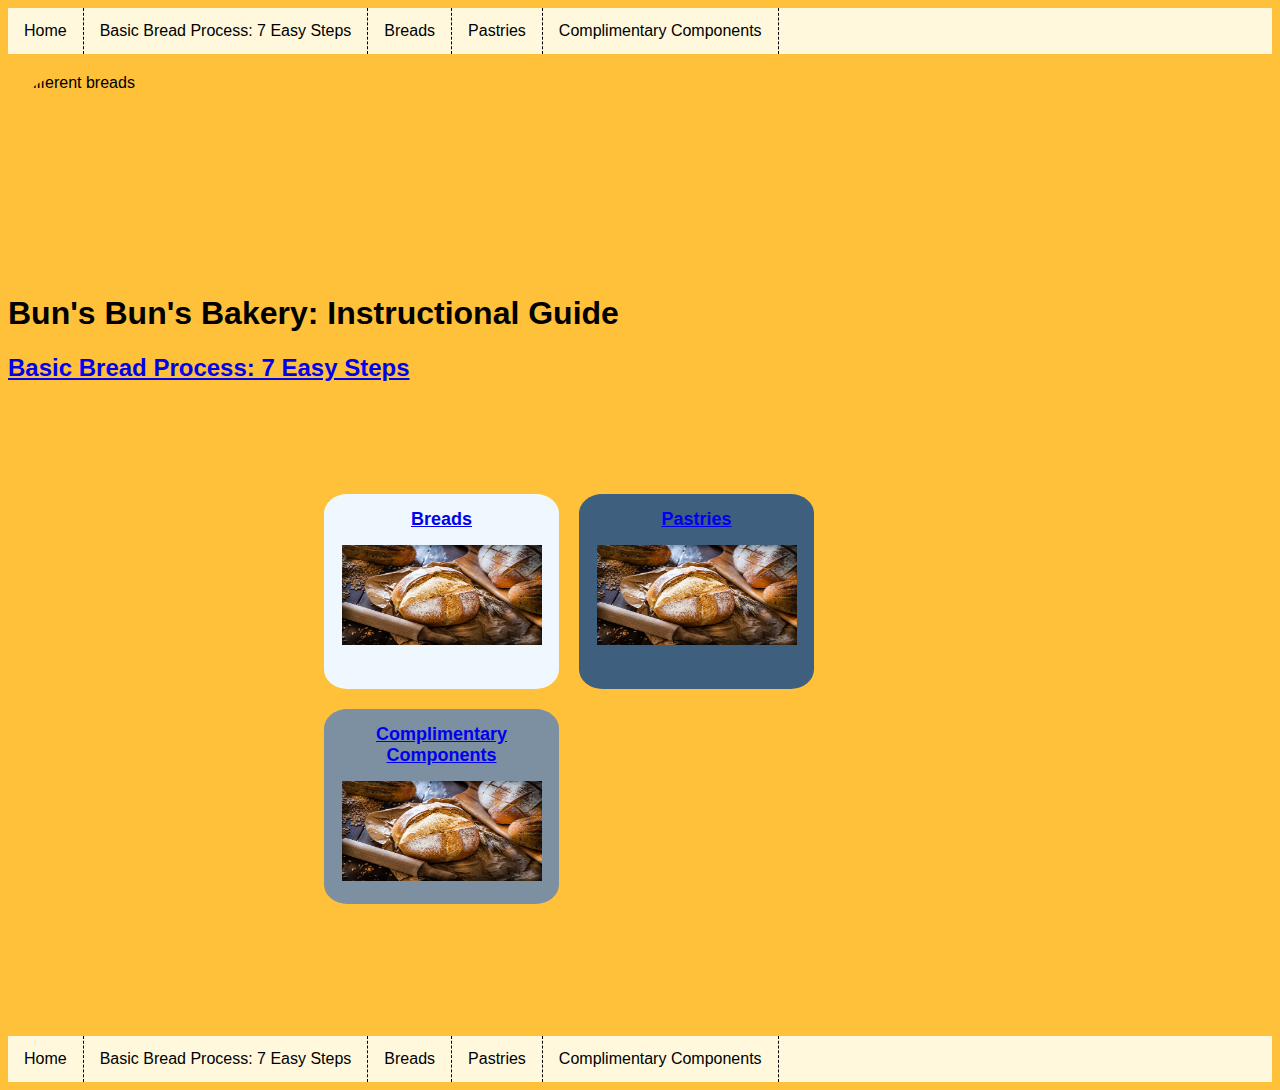
==== Pages/index.html @ 88fddbdb "connected links between pages; more flexbox; fixed home link" ====
<!DOCTYPE html>
<html lang="en">
<head>
    <meta charset="UTF-8">
    <meta http-equiv="X-UA-Compatible" content="IE=edge">
    <meta name="viewport" content="width=device-width, initial-scale=1.0">
    <title>Bun's Bun's Bakery/Instructional Guide</title>
    <link rel="stylesheet" type="text/css" href="/styles.css">
    
</head>


<body>
    
  
    <header>
        <nav>
            <ul class="nav"> 
                <li><a href="/Pages/index.html">Home</a></li>
                <li><a href="/Pages/basicbreadprocess.html"> Basic Bread Process: 7 Easy Steps</a></li>
                <li><a href="/Pages/breads.html">Breads</a></li>
                <li><a href="/Pages/pastries.html">Pastries</a></li>
                <li><a href="/Pages/complimentarycomponents.html">Complimentary Components</a></li>
	        </ul>
        </nav>
    </header>  
    <!--the main is the PRIMARY CONTENT of the page; what we care the most about-->
    
    
    
    <main>
        <aside>
            <div class="testlogo"> <!--aside is basically for the logo--> 
              <img src="https://media.istockphoto.com/photos/loaf-of-bread-still-life-picture-id947886300?b=1&k=20&m=947886300&s=170667a&w=0&h=q4yEmXe4X2Sr319cFD15Sng0MO1g8IXU3L7_BrFn7hc=" 
              alt="different breads" class= banner width="250" height="200">
            </div>
        </aside>

<!--Place 'SECTION' tag here: 3 boxes 'breads', 'pastries', 'additional components'? you can place a banner and an H1 if you want-->

        <h1>Bun's Bun's Bakery: Instructional Guide
          </h1>

        <h2>
          <a href="/Pages/basicbreadprocess.html">Basic Bread Process: 7 Easy Steps</a>
        </h2> 




      <div class="flex-container"> <!--from mainboxes to 'container'-->

       <div>
        <div class="breadcolumnleft">
          <h2><a href="/Pages/breads.html">Breads</a></h2>
             <p><img src="/Images/Landing img page/mainbread.png" alt="different breads" width="200" height="100"/></p>
       </div>

       <div>
        <div class="pastriescolumnmiddle">
          <h2><a href="/Pages/pastries.html">Pastries</a></h2>
          <p><img src="/Images/Landing img page/mainbread.png" alt="different breads" width="200" height="100"/></p>
       </div>

       <div>
        <div class="componentscolumnright">
          <h2><a href="/Pages/complimentarycomponents.html">Complimentary Components</a></h2>
          <p><img src="/Images/Landing img page/mainbread.png" alt="different breads" width="200" height="100"/></p>
        </div>
      </div>  


    </main>
        
  

    <footer>
        <nav>
            <ul> 
              <li><a href="/index.html">Home</a></li>
              <li><a href="/Pages/basicbreadprocess.html"> Basic Bread Process: 7 Easy Steps</a></li>
              <li><a href="/Pages/breads.html">Breads</a></li>
              <li><a href="/Pages/pastries.html">Pastries</a></li>
              <li><a href="/Pages/complimentarycomponents.html">Complimentary Components</a></li>
	        </ul>
        </nav>
    </footer>
</body>
</html>
---- styles.css ----
body {
    background-color: #ffc03a
   
}

main aside img {
    border-radius: 4em;
    ;
}


.banner {
    margin-top: 20px;
    display: block;
    margin-left: auto;
    margin-right: auto;
    width: 100%;
  
    
}

li {
    display: inline-block;
    float: left;
    border-right: 1px dashed;
}

ul {
    list-style: none;
    background-color:cornsilk;
    margin: 0;
    padding: 0;
    overflow: hidden;
    
}


li a {
    display: block;
    color: black;
    text-align: center;
    padding: 14px 16px;
    text-decoration: none;
    font-family:'Franklin Gothic Medium', 'Arial Narrow', Arial, sans-serif;
}


li a:hover {
    background-color:rgb(149, 216, 216)
}

main, h1 {
    font-family: 'Franklin Gothic Medium', 'Arial Narrow', Arial, sans-serif;
    
}


.flex-container {
    align-content:center;
    display:block; 
    justify-content: space-around;
    margin-left: auto;
    margin-right:auto;
    margin-top: 5rem;
    margin-bottom: 5rem;
    width: 50%;
    border: 2rem;
    padding: 2rem;
 
    
}


.breadcolumnleft {
    background-color: aliceblue;
    width: 235px;
    height: 195px;
    border-radius: 10%;
    display: inline-block;
    float: left;
    text-align: center;
    margin-bottom: 20px;
    font-family: 'Franklin Gothic Medium', 'Arial Narrow', Arial, sans-serif;
    font-size: 12px;
   
}

.pastriescolumnmiddle {
    background-color: rgb(62, 96, 126);
    width: 235px;
    height: 195px;
    border-radius: 10%;
    display: inline-block;
    float: left;
    margin-left: 20px;
    margin-right: 20px;
    text-align:center;
    margin-bottom: 20px;
    font-family: 'Franklin Gothic Medium', 'Arial Narrow', Arial, sans-serif;
    font-size: 12px;
}

.componentscolumnright {
    background-color: rgb(125, 144, 161);
    width: 235px;
    height: 195px;
    border-radius: 10%;
    display: inline-block;
    text-align: center;
    margin-bottom: 20px;
    font-family: 'Franklin Gothic Medium', 'Arial Narrow', Arial, sans-serif;
    font-size: 12px;
}

/*beginning breads page;copied flex container from landing page*/

 .flex-containerb {
    align-content:center;
    display:flex; 
    justify-content: space-around;
    margin-left: 300px;
    margin-right:300px;
    margin-top: 5rem;
    margin-bottom: 5rem;
    width: 50%;
    border: 2rem;
    padding: 2rem;
   
 }
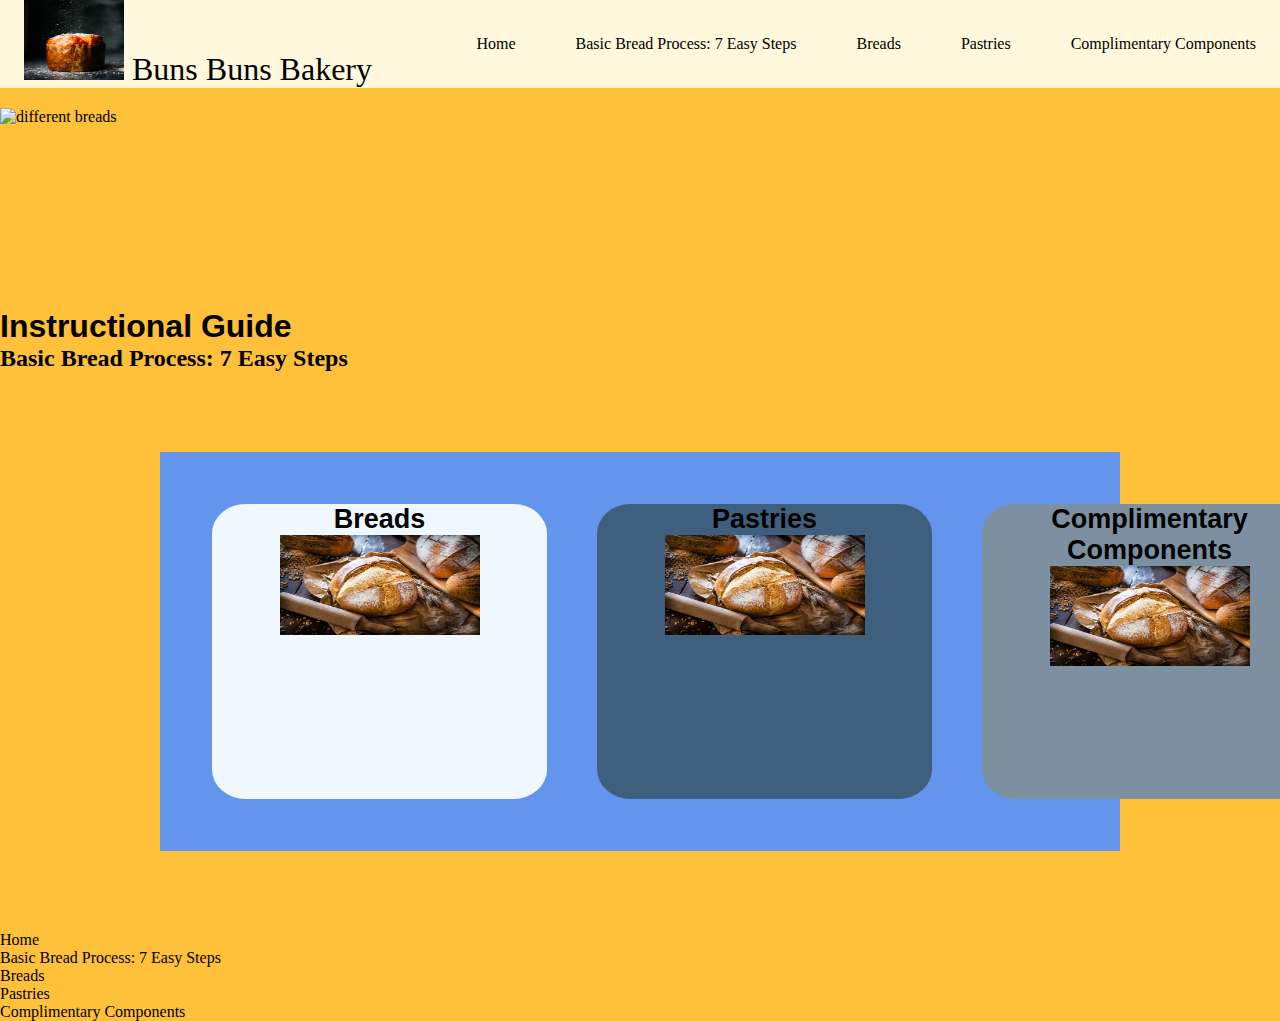
==== commit 7472a446: "js;buttons;everything" ====
--- a/Pages/index.html
+++ b/Pages/index.html
@@ -12,21 +12,58 @@
 
 <body>
     
+
+ <header>
+   <nav class="navbar">
+
+    <!--logo picture will show in order that you place the code in the anchor tag <a>; note* below I placed the img within 
+      the <a> tag;so if you place the 'img src' after 'Buns Buns Bakery' it will show on thew right-->
+    
+     <a href="/Pages/index.html" class="nav-branding"> 
+        <img src="/bunlogo.png" alt="logo">   <!--placed img here so it would be on the left-->    
+      
+        Buns Buns Bakery <!----if you move img to be after this but before the <a> tsg then it will move to the <right-->
+              </a>
+        
+            
+            <ul class="nav-menu">
+
+              <li class="nav-item">
+                <a href="/Pages/index.html" class="nav-link">Home</a>
+              </li>  
+
+              <li class="nav-item">
+                <a href="/Pages/basicbreadprocess.html" class="nav-link"> Basic Bread Process: 7 Easy Steps</a>
+              </li>  
+
+              <li class="nav-item">
+                <a href="/Pages/breads.html" class="nav-link">Breads</a>
+              </li>
+
+              <li class="nav-item">
+                <a href="/Pages/pastries.html" class="nav-link">Pastries</a>
+              </li>  
+
+              <li class="nav-item">
+                <a href="/Pages/complimentarycomponents.html"class="nav-link" >Complimentary Components</a>
+              </li>
+
+            </ul>   
+
+            <div class="hamburger">
+              <span class="bar"></span>
+              <span class="bar"></span>
+              <span class="bar"></span>
+            </div>
+
+   </nav>
+  </header>
+
+    <!--NOTHING WILL WORK IF YOU DON'T INSERT YOUR script.js!!-->
+    <script src="script.js"></script>
+
   
-    <header>
-        <nav>
-            <ul class="nav"> 
-                <li><a href="/Pages/index.html">Home</a></li>
-                <li><a href="/Pages/basicbreadprocess.html"> Basic Bread Process: 7 Easy Steps</a></li>
-                <li><a href="/Pages/breads.html">Breads</a></li>
-                <li><a href="/Pages/pastries.html">Pastries</a></li>
-                <li><a href="/Pages/complimentarycomponents.html">Complimentary Components</a></li>
-	        </ul>
-        </nav>
-    </header>  
-    <!--the main is the PRIMARY CONTENT of the page; what we care the most about-->
-    
-    
+
     
     <main>
         <aside>
@@ -38,7 +75,7 @@
 
 <!--Place 'SECTION' tag here: 3 boxes 'breads', 'pastries', 'additional components'? you can place a banner and an H1 if you want-->
 
-        <h1>Bun's Bun's Bakery: Instructional Guide
+        <h1>Instructional Guide
           </h1>
 
         <h2>
@@ -54,19 +91,23 @@
         <div class="breadcolumnleft">
           <h2><a href="/Pages/breads.html">Breads</a></h2>
              <p><img src="/Images/Landing img page/mainbread.png" alt="different breads" width="200" height="100"/></p>
+        </div>  
        </div>
 
        <div>
         <div class="pastriescolumnmiddle">
           <h2><a href="/Pages/pastries.html">Pastries</a></h2>
           <p><img src="/Images/Landing img page/mainbread.png" alt="different breads" width="200" height="100"/></p>
+        </div>  
        </div>
 
        <div>
         <div class="componentscolumnright">
           <h2><a href="/Pages/complimentarycomponents.html">Complimentary Components</a></h2>
           <p><img src="/Images/Landing img page/mainbread.png" alt="different breads" width="200" height="100"/></p>
-        </div>
+        </div>  
+       </div>
+      
       </div>  
 
 
--- a/styles.css
+++ b/styles.css
@@ -1,12 +1,26 @@
+*{
+    padding: 0;
+    margin: 0;
+    box-sizing: border-box;
+}
+
 body {
     background-color: #ffc03a
    
 }
 
-main aside img {
-    border-radius: 4em;
-    ;
-}
+
+.header{
+    background-color: cornsilk;
+
+}
+
+
+.navbar {
+    background-color: cornsilk ;
+
+}
+
 
 
 .banner {
@@ -16,56 +30,146 @@
     margin-right: auto;
     width: 100%;
   
-    
-}
+}
+
+
+
 
 li {
-    display: inline-block;
-    float: left;
-    border-right: 1px dashed;
-}
-
-ul {
+    
     list-style: none;
-    background-color:cornsilk;
-    margin: 0;
-    padding: 0;
-    overflow: hidden;
-    
-}
-
-
-li a {
+}
+
+
+
+a {
+    color: black;
+    text-decoration: none;
+
+}
+
+.navbar{
+    min-height: 70px;
+    display: flex;
+    justify-content: space-between;
+    align-items: center;
+    padding: 0 24px;
+}
+
+.nav-menu{
+    display: flex;
+    justify-content: space-between;
+    align-items: center;
+    gap: 60px;
+}
+
+.nav-branding{
+    font-size: 2rem;
+
+}
+
+/* change below 'nav a img' to a clipart because your picuture is doo-doo*/
+
+nav a img{
+    width: 100px;
+    height: 80px;
+}
+
+
+.nav-link{
+    transition: 0.7s ease;
+}
+
+.nav-item:hover {
+    background-color:rgb(149, 216, 216)
+}
+
+.hamburger{
+    display: none;
+    cursor: pointer;
+}
+
+.bar{
     display: block;
-    color: black;
-    text-align: center;
-    padding: 14px 16px;
-    text-decoration: none;
-    font-family:'Franklin Gothic Medium', 'Arial Narrow', Arial, sans-serif;
-}
-
-
-li a:hover {
-    background-color:rgb(149, 216, 216)
-}
-
-main, h1 {
-    font-family: 'Franklin Gothic Medium', 'Arial Narrow', Arial, sans-serif;
-    
-}
-
+    width: 25px;
+    height: 3px;
+    margin: 5px auto;
+    -webkit-transition: all 0.1s ease-in-out;
+    transition: all 0.3s ease-in-out;
+    background-color: black;
+}
+
+@media(max-width:768px){
+    .hamburger{
+        display: block;
+    }
+
+    .hamburger.active .bar:nth-child(2){
+         opacity: 0;
+    }
+
+    .hamburger.active .bar:nth-child(1){
+        transform: translateY(8px) rotate(45deg);
+    }
+    .hamburger.active .bar:nth-child(3){
+      transform: translateY(-8px) rotate(-45deg);
+    }
+
+    .nav-menu{
+       position:fixed;
+       left: -100%;
+       top: 70px;
+       gap: 0;
+       flex-direction: column;
+       background-color: cornsilk;
+       width: 100%;
+       text-align: center;
+       transition: 0.3s;
+    }
+
+    .nav-item{
+        margin: 16px 0;
+    }
+
+    .nav-menu.active{
+        left:0;
+
+    }
+
+
+}
+
+
+
+h1 {
+    font-family: 'Franklin Gothic Medium', 'Arial Narrow', Arial, sans-serif;
+    
+}
+
+
+
+div.flex-container {
+    height: 25%;
+    width: 75%;
+    
+   
+    background-color:cornflowerblue;
+
+}
 
 .flex-container {
     align-content:center;
-    display:block; 
-    justify-content: space-around;
+    display:flex; 
+    justify-content:space-around;
     margin-left: auto;
     margin-right:auto;
     margin-top: 5rem;
     margin-bottom: 5rem;
-    width: 50%;
+    width: 60%;
     border: 2rem;
     padding: 2rem;
+    background-color: aqua;
+    
  
     
 }
@@ -73,60 +177,175 @@
 
 .breadcolumnleft {
     background-color: aliceblue;
-    width: 235px;
-    height: 195px;
+    width: 335px;
+    height: 295px;
     border-radius: 10%;
     display: inline-block;
     float: left;
     text-align: center;
+    margin-left: 20px;
+    margin-top: 20px;
     margin-bottom: 20px;
     font-family: 'Franklin Gothic Medium', 'Arial Narrow', Arial, sans-serif;
-    font-size: 12px;
+    font-size: 18px;
+    
+    
    
 }
 
 .pastriescolumnmiddle {
     background-color: rgb(62, 96, 126);
-    width: 235px;
-    height: 195px;
+    width: 335px;
+    height: 295px;
     border-radius: 10%;
     display: inline-block;
     float: left;
-    margin-left: 20px;
-    margin-right: 20px;
+    margin-left: 50px;
+    margin-right: 50px;
     text-align:center;
+    margin-top: 20px;
     margin-bottom: 20px;
     font-family: 'Franklin Gothic Medium', 'Arial Narrow', Arial, sans-serif;
-    font-size: 12px;
+    font-size: 18px;
+    
 }
 
 .componentscolumnright {
     background-color: rgb(125, 144, 161);
-    width: 235px;
-    height: 195px;
+    width: 335px;
+    height: 295px;
     border-radius: 10%;
     display: inline-block;
     text-align: center;
+    margin-top: 20px;
     margin-bottom: 20px;
-    font-family: 'Franklin Gothic Medium', 'Arial Narrow', Arial, sans-serif;
-    font-size: 12px;
-}
-
-/*beginning breads page;copied flex container from landing page*/
-
- .flex-containerb {
-    align-content:center;
-    display:flex; 
-    justify-content: space-around;
-    margin-left: 300px;
-    margin-right:300px;
-    margin-top: 5rem;
-    margin-bottom: 5rem;
+    margin-right: 20px;
+    font-family: 'Franklin Gothic Medium', 'Arial Narrow', Arial, sans-serif;
+    font-size: 18px;
+    
+}
+
+
+
+/* all below is start of other html docs*/  
+ 
+
+
+
+
+
+
+.grid{
+    margin: 80px;
+    display: grid;
+    grid-template-columns: repeat(3, 1fr);
+    grid-gap: 60px;
+    align-items: center;
+}
+
+
+
+.grid > article{
+    background: rgb(209, 130, 60) ;
+    border: none;
+    box-shadow: 2px 2px 6px 0px rgb(18, 65, 65);
+    border-radius: 20px;
+    text-align: center;
+    width: 500px; /*this will adjust the entire article pic width*/
+    transition: transform .3s;
+}
+
+.grid > article:hover{
+    transform: translateY(5px);
+    box-shadow: 2px 2px 6px 0px rgb(149, 216, 216);
+}
+ 
+.grid > article img{
+    width: 100%;
+    border-top-left-radius: 20px;
+    border-top-right-radius: 20px;
+}
+
+.text{
+    padding:10px 20px 20px;
+}
+
+.text h2{
+    text-transform: uppercase;
+}
+
+.text button{
+    background:rgb(173, 184, 132);
+    border-radius:20px;
+    border: none;
+    color:rgb(19, 18, 19) ;
+    padding: 10px;
     width: 50%;
-    border: 2rem;
+    font-weight: 600;
+    font-size: 28px;
+    border-style: solid ;
+    border-width: 3px;
+    text-transform:uppercase;
+    cursor: pointer;
+    font-family:Georgia, 'Times New Roman', Times, serif;
+    
+}
+
+.text a button:hover{
+        background-color:rgb(210, 224, 188)
+    }
+
+
+
+
+@media (max-width: 768px){
+    .grid{
+        grid-template-columns: repeat(2, 1fr);
+    }
+}
+
+@media (max-width: 500px){
+    .grid{
+        grid-template-columns: repeat(1, 1fr);
+    }
+
+    .grid > article{
+        text-align: center;
+    }
+
+
+}
+
+/*below start Part1 BASIC 4/6/22*/
+
+.finaltitle {
+    margin: 20px 10px 10px 10px;
+    text-align: center;
+    font-size: 40px;
+    font-family: 'Franklin Gothic Medium', 'Arial Narrow', Arial, sans-serif;
+    
+}
+
+.finalpics {
+    margin: 30px;
+    float: left;
+}
+
+.instructions {
+    float: center;
+    margin: 10px 10px 10px 10px;
     padding: 2rem;
-   
- }
-
-
- 
+    
+    
+}
+/*above end part1 BASIC 4/6/22*/
+
+/*below info goes with 'start part1 JS' */
+
+#myDIV {
+    width: 95%;
+    padding: 50px;
+    text-align:end;
+    background-color:rgb(110, 123, 145);
+    margin-top: 20px;
+}
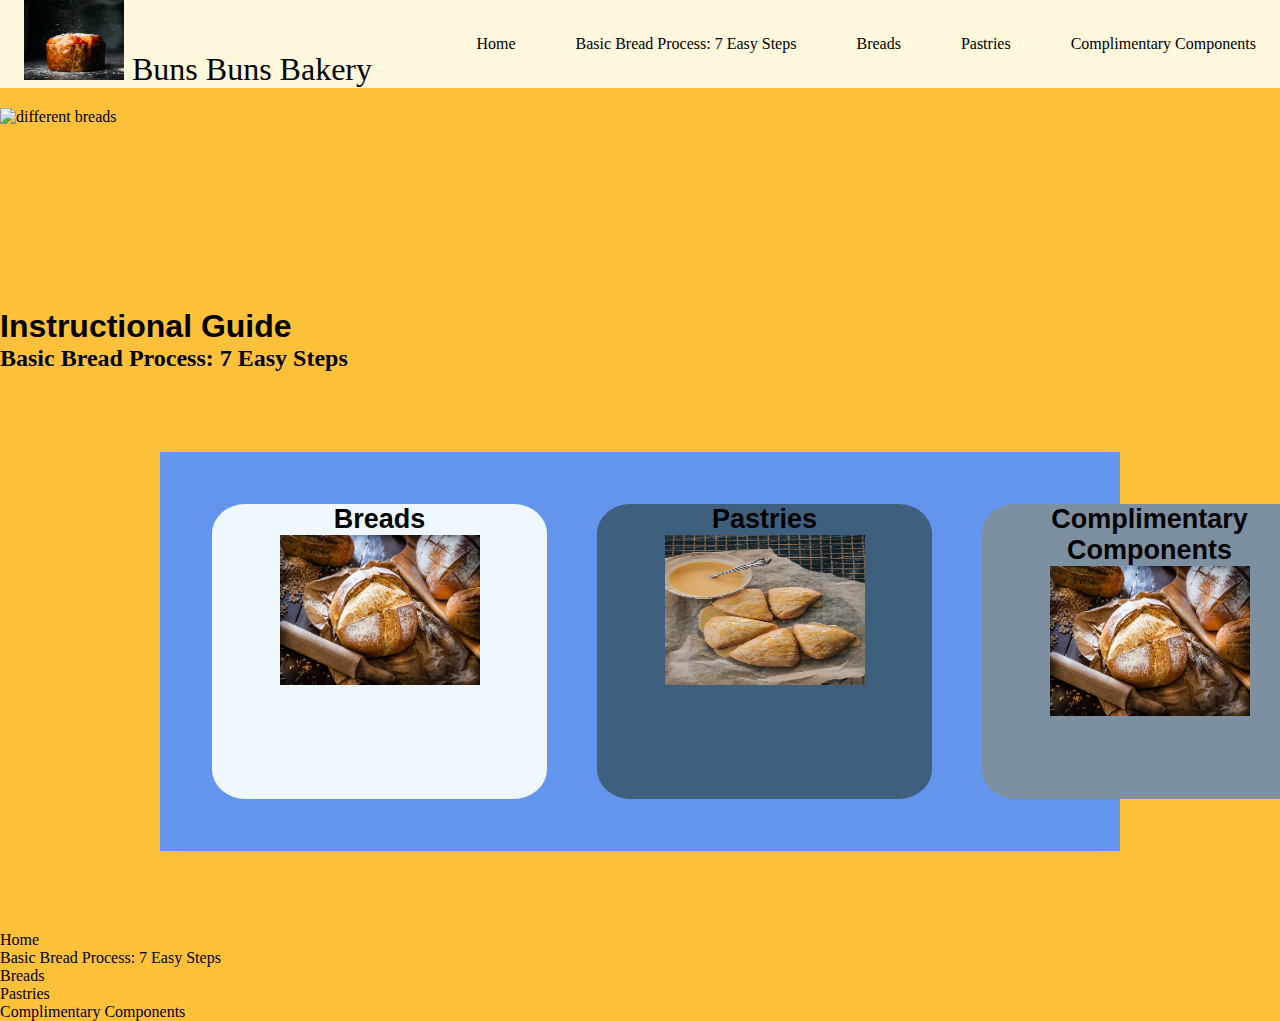
==== commit 1dec6424: "inserted appropriate pics; check margin on breads page for articles" ====
--- a/Pages/index.html
+++ b/Pages/index.html
@@ -90,21 +90,21 @@
        <div>
         <div class="breadcolumnleft">
           <h2><a href="/Pages/breads.html">Breads</a></h2>
-             <p><img src="/Images/Landing img page/mainbread.png" alt="different breads" width="200" height="100"/></p>
+             <p><img src="/Images/Landing img page/mainbread.png" alt="different breads" width="200" height="150"/></p>
         </div>  
        </div>
 
        <div>
         <div class="pastriescolumnmiddle">
           <h2><a href="/Pages/pastries.html">Pastries</a></h2>
-          <p><img src="/Images/Landing img page/mainbread.png" alt="different breads" width="200" height="100"/></p>
+          <p><img src="/Bread pics/sconepic.jpg" alt="different breads" width="200" height="150"/></p>
         </div>  
        </div>
 
        <div>
         <div class="componentscolumnright">
           <h2><a href="/Pages/complimentarycomponents.html">Complimentary Components</a></h2>
-          <p><img src="/Images/Landing img page/mainbread.png" alt="different breads" width="200" height="100"/></p>
+          <p><img src="/Images/Landing img page/mainbread.png" alt="different breads" width="200" height="150"/></p>
         </div>  
        </div>
       
--- a/styles.css
+++ b/styles.css
@@ -229,9 +229,6 @@
 
 /* all below is start of other html docs*/  
  
-
-
-
 
 
 
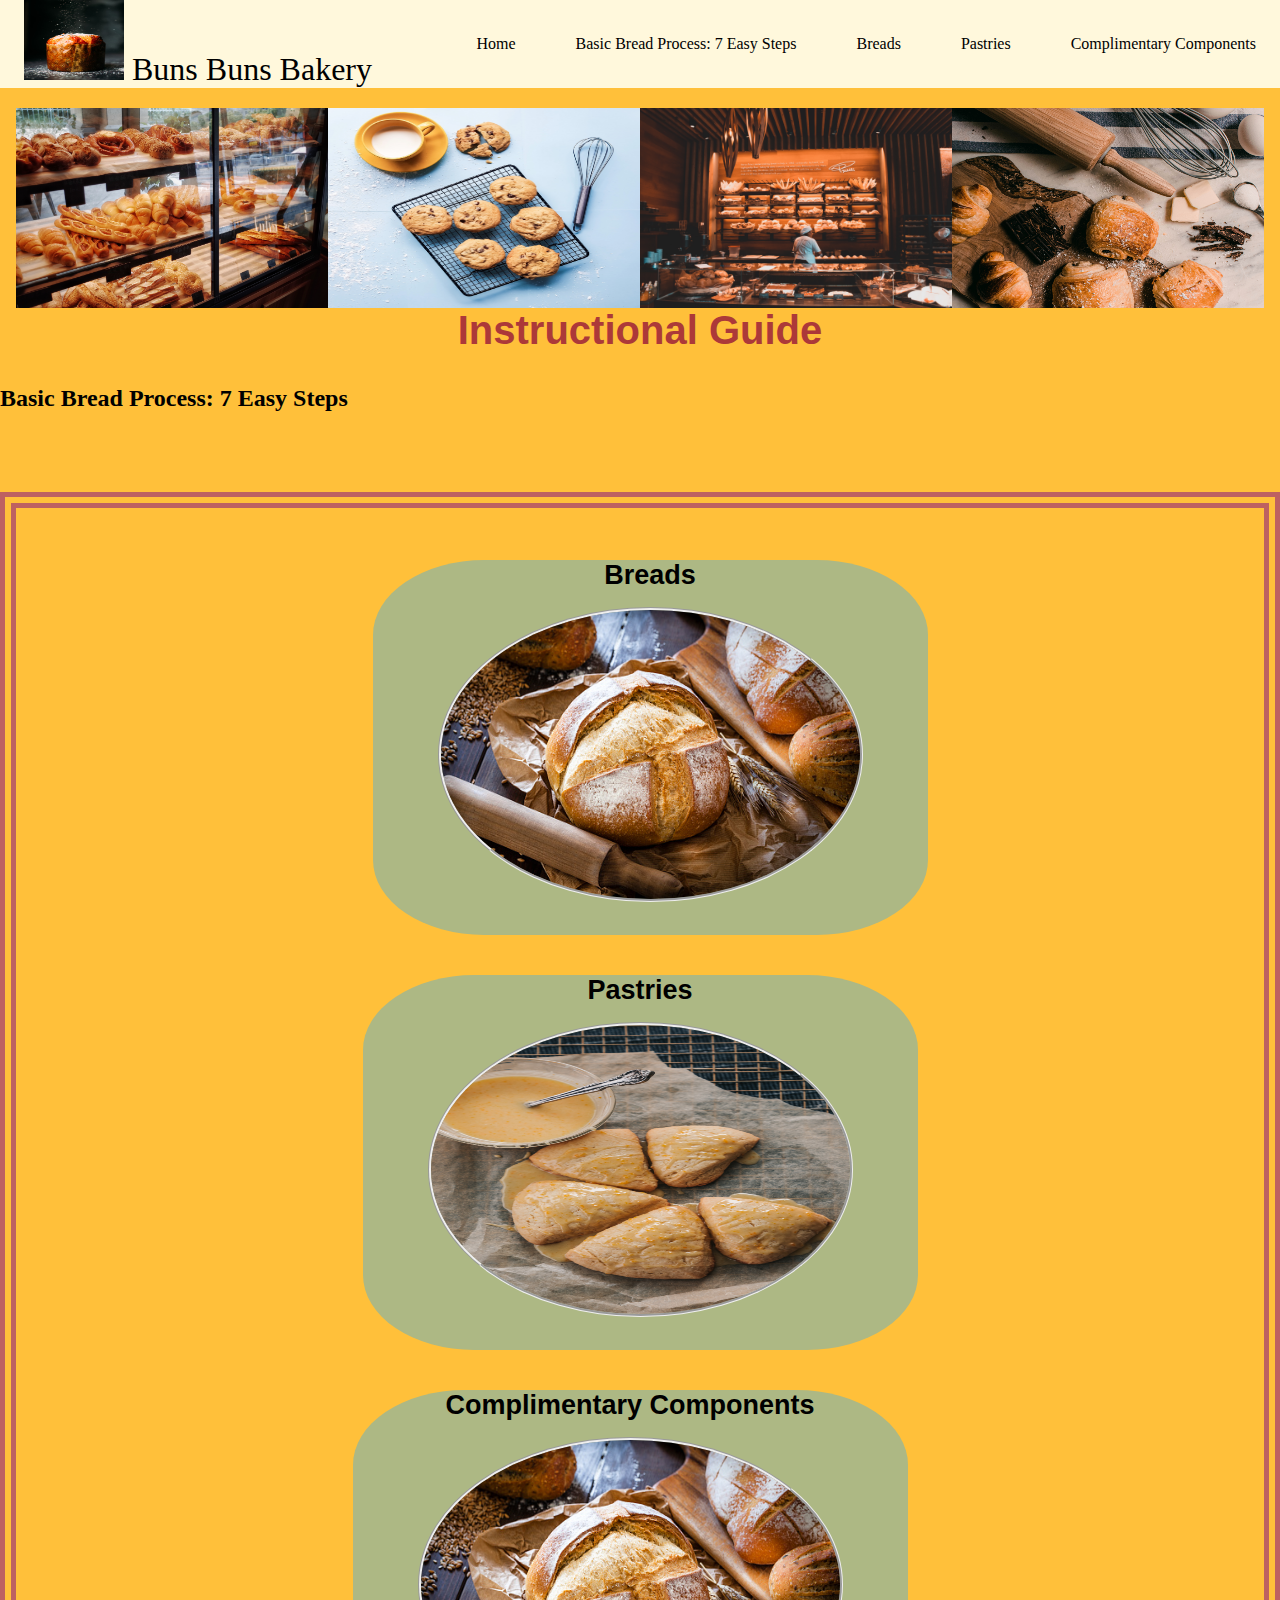
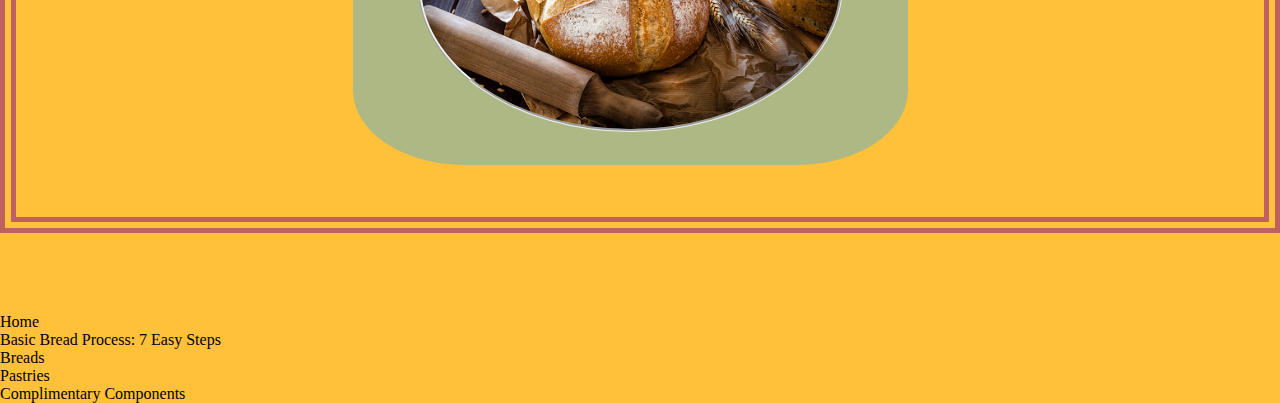
==== commit 3a9ee8b5: "homepage css additions; added pics and instructions to pages" ====
--- a/Pages/index.html
+++ b/Pages/index.html
@@ -68,19 +68,36 @@
     <main>
         <aside>
             <div class="testlogo"> <!--aside is basically for the logo--> 
-              <img src="https://media.istockphoto.com/photos/loaf-of-bread-still-life-picture-id947886300?b=1&k=20&m=947886300&s=170667a&w=0&h=q4yEmXe4X2Sr319cFD15Sng0MO1g8IXU3L7_BrFn7hc=" 
-              alt="different breads" class= banner width="250" height="200">
+              
+              <div class="row">
+               <img src="/Bread pics/banner4.jpg" alt="different breads" class= banner width="250" height="200">
+              </div>
+
+              <div class="row">
+               <img src="/Bread pics/banner2.jpg" alt="different breads" class= banner width="250" height="200">
+              </div>
+
+              <div class="row">
+               <img src="/Bread pics/banner3.jpg" alt="different breads" class= banner width="250" height="200">
+              </div>
+
+              <div class="row">
+               <img src="/Bread pics/banner1.jpg" alt="different breads" class= banner width="250" height="200">
+              </div>
+
+            
             </div>
         </aside>
 
 <!--Place 'SECTION' tag here: 3 boxes 'breads', 'pastries', 'additional components'? you can place a banner and an H1 if you want-->
 
-        <h1>Instructional Guide
-          </h1>
+        <h1>Instructional Guide</h1>
 
+      
         <h2>
           <a href="/Pages/basicbreadprocess.html">Basic Bread Process: 7 Easy Steps</a>
         </h2> 
+      
 
 
 
@@ -90,21 +107,21 @@
        <div>
         <div class="breadcolumnleft">
           <h2><a href="/Pages/breads.html">Breads</a></h2>
-             <p><img src="/Images/Landing img page/mainbread.png" alt="different breads" width="200" height="150"/></p>
+             <p><img src="/Images/Landing img page/mainbread.png" alt="different breads" width="425" height="295"/></p>
         </div>  
        </div>
 
        <div>
         <div class="pastriescolumnmiddle">
           <h2><a href="/Pages/pastries.html">Pastries</a></h2>
-          <p><img src="/Bread pics/sconepic.jpg" alt="different breads" width="200" height="150"/></p>
+          <p><img src="/Bread pics/sconepic.jpg" alt="different breads" width="425" height="295"/></p>
         </div>  
        </div>
 
        <div>
         <div class="componentscolumnright">
           <h2><a href="/Pages/complimentarycomponents.html">Complimentary Components</a></h2>
-          <p><img src="/Images/Landing img page/mainbread.png" alt="different breads" width="200" height="150"/></p>
+          <p><img src="/Images/Landing img page/mainbread.png" alt="different breads" width="425" height="295"/></p>
         </div>  
        </div>
       
--- a/styles.css
+++ b/styles.css
@@ -5,7 +5,7 @@
 }
 
 body {
-    background-color: #ffc03a
+    background-color: #ffc03a;
    
 }
 
@@ -19,6 +19,14 @@
 .navbar {
     background-color: cornsilk ;
 
+}
+
+
+/*below is start of DIY banner; DON'T INSERT PADDING*/
+.row {
+    float: left;
+    width: 25%;
+    
 }
 
 
@@ -137,12 +145,26 @@
     }
 
 
+
 }
 
 
 
 h1 {
-    font-family: 'Franklin Gothic Medium', 'Arial Narrow', Arial, sans-serif;
+    font-family:'Franklin Gothic Medium', 'Arial Narrow', Arial, sans-serif;
+    color: rgb(172, 57, 57);
+    padding: 2rem;
+    font-size: 40px;
+    text-align: center;
+    
+    
+}
+
+
+
+.testlogo{
+    padding-left: 1rem;
+    padding-right: 1rem;
     
 }
 
@@ -150,36 +172,44 @@
 
 div.flex-container {
     height: 25%;
-    width: 75%;
+    width: 100%;
     
    
-    background-color:cornflowerblue;
+    
 
 }
 
 .flex-container {
     align-content:center;
     display:flex; 
+    /*added 'flex-wrap:wrap below and it fixed home page*/
+    flex-wrap: wrap;
     justify-content:space-around;
     margin-left: auto;
     margin-right:auto;
     margin-top: 5rem;
     margin-bottom: 5rem;
     width: 60%;
-    border: 2rem;
+    border: 1rem;
     padding: 2rem;
-    background-color: aqua;
-    
- 
+    border-style:double;
+    border-color: rgb(189, 97, 97);
+    
+}
+
+.flex-container img{
+    border-radius: 50%;
+    margin-top: 1rem;
+    border-style: groove;
     
 }
 
 
 .breadcolumnleft {
-    background-color: aliceblue;
-    width: 335px;
-    height: 295px;
-    border-radius: 10%;
+    background-color: rgb(173, 184, 132);
+    width: 555px;
+    height: 375px;
+    border-radius: 20%;
     display: inline-block;
     float: left;
     text-align: center;
@@ -190,14 +220,15 @@
     font-size: 18px;
     
     
+    
    
 }
 
 .pastriescolumnmiddle {
-    background-color: rgb(62, 96, 126);
-    width: 335px;
-    height: 295px;
-    border-radius: 10%;
+    background-color: rgb(173, 184, 132);
+    width: 555px;
+    height: 375px;
+    border-radius: 20%;
     display: inline-block;
     float: left;
     margin-left: 50px;
@@ -211,10 +242,10 @@
 }
 
 .componentscolumnright {
-    background-color: rgb(125, 144, 161);
-    width: 335px;
-    height: 295px;
-    border-radius: 10%;
+    background-color: rgb(173, 184, 132);
+    width: 555px;
+    height: 375px;
+    border-radius: 20%;
     display: inline-block;
     text-align: center;
     margin-top: 20px;
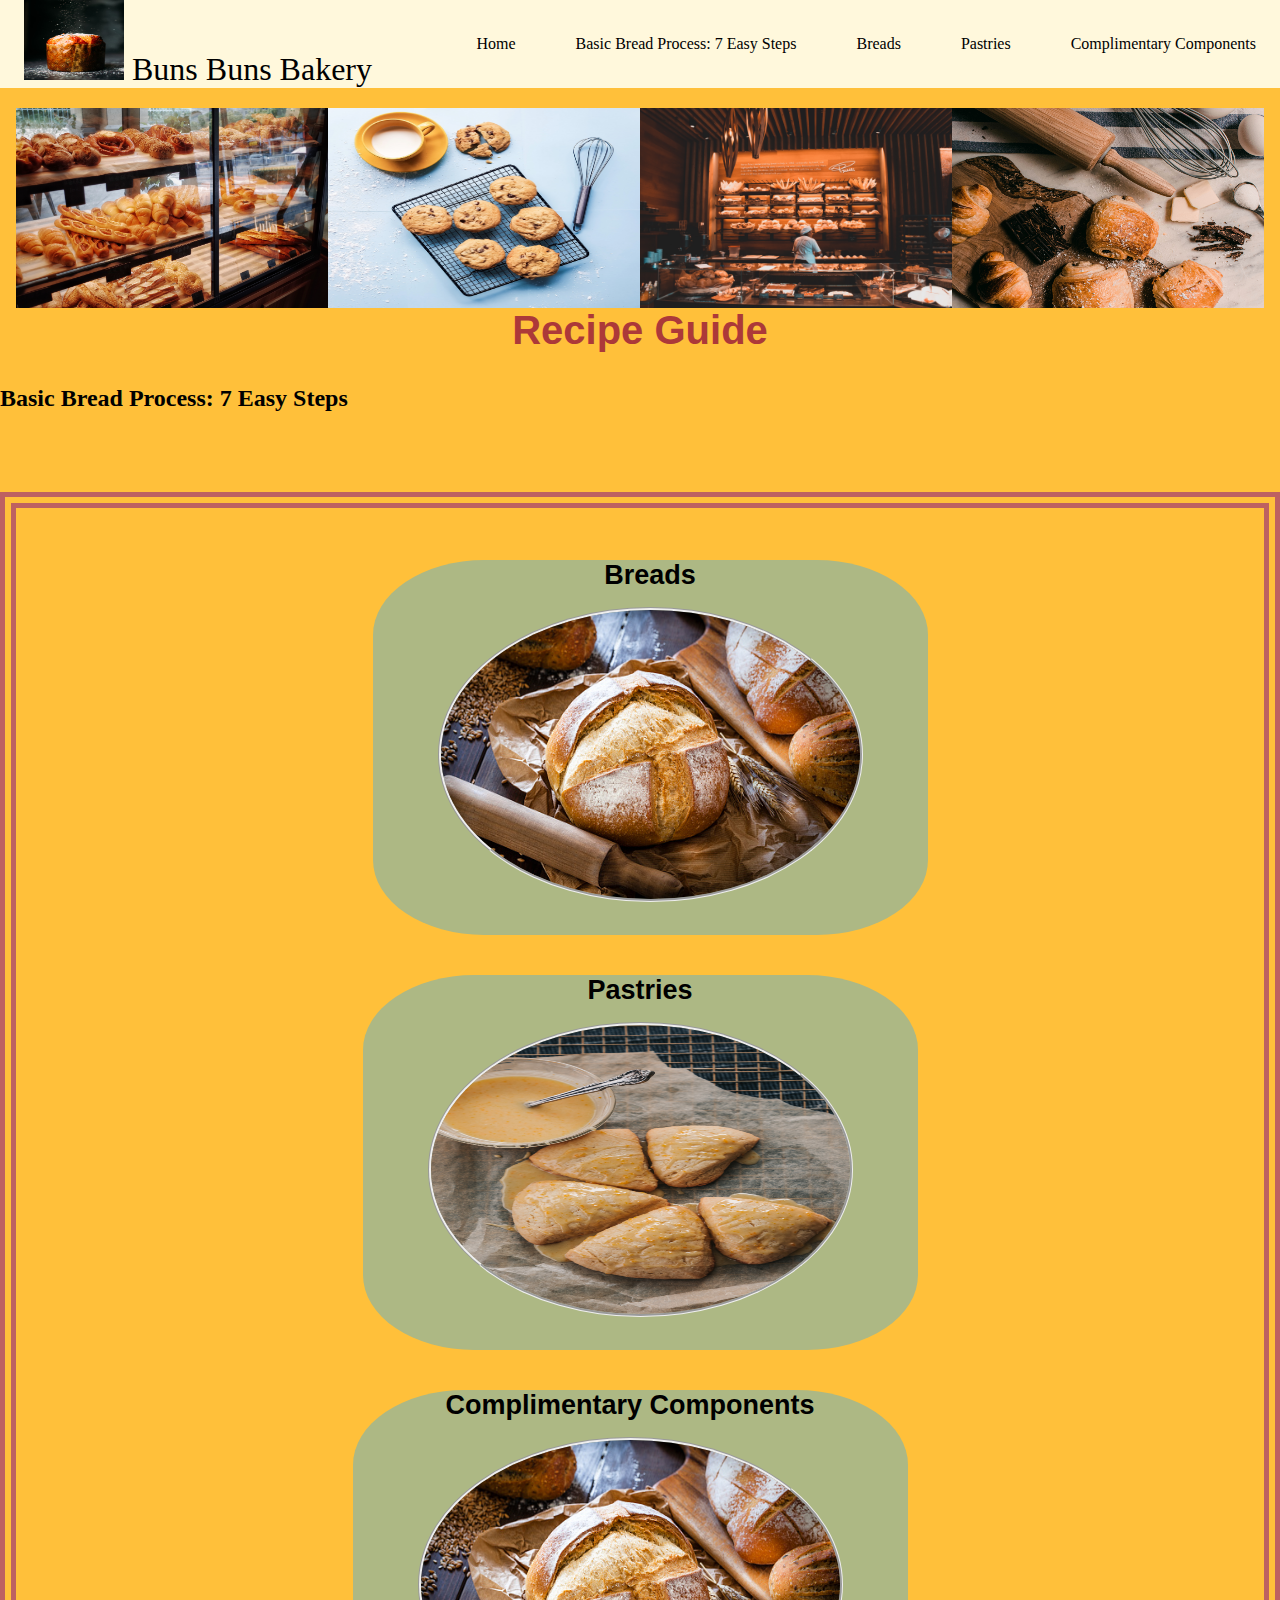
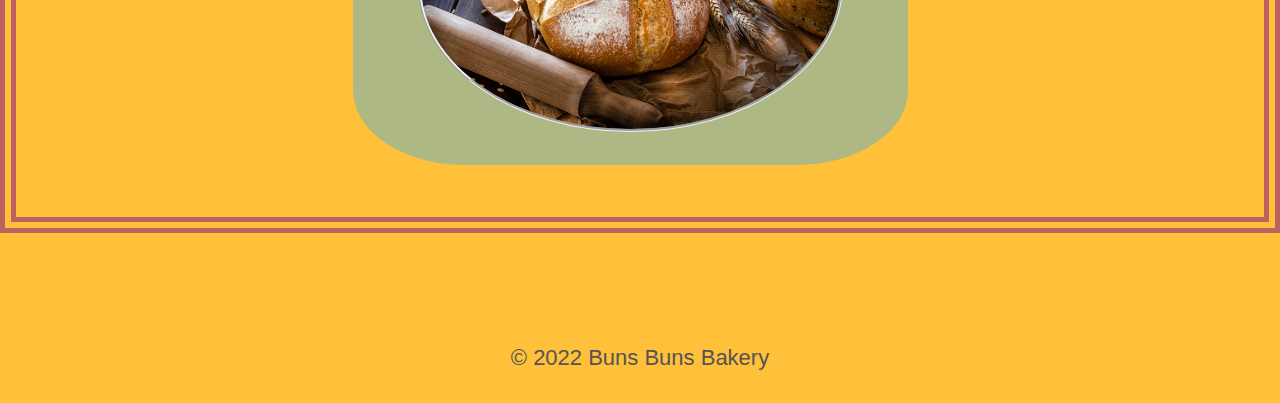
==== commit d11da7ef: "added copyright; com components finalized" ====
--- a/Pages/index.html
+++ b/Pages/index.html
@@ -4,7 +4,7 @@
     <meta charset="UTF-8">
     <meta http-equiv="X-UA-Compatible" content="IE=edge">
     <meta name="viewport" content="width=device-width, initial-scale=1.0">
-    <title>Bun's Bun's Bakery/Instructional Guide</title>
+    <title>Bun's Bun's Bakery/Recipe Guide</title>
     <link rel="stylesheet" type="text/css" href="/styles.css">
     
 </head>
@@ -91,7 +91,7 @@
 
 <!--Place 'SECTION' tag here: 3 boxes 'breads', 'pastries', 'additional components'? you can place a banner and an H1 if you want-->
 
-        <h1>Instructional Guide</h1>
+        <h1>Recipe Guide</h1>
 
       
         <h2>
@@ -133,15 +133,7 @@
   
 
     <footer>
-        <nav>
-            <ul> 
-              <li><a href="/index.html">Home</a></li>
-              <li><a href="/Pages/basicbreadprocess.html"> Basic Bread Process: 7 Easy Steps</a></li>
-              <li><a href="/Pages/breads.html">Breads</a></li>
-              <li><a href="/Pages/pastries.html">Pastries</a></li>
-              <li><a href="/Pages/complimentarycomponents.html">Complimentary Components</a></li>
-	        </ul>
-        </nav>
+        <p>&copy; 2022 Buns Buns Bakery </p>
     </footer>
 </body>
 </html>--- a/styles.css
+++ b/styles.css
@@ -218,11 +218,11 @@
     margin-bottom: 20px;
     font-family: 'Franklin Gothic Medium', 'Arial Narrow', Arial, sans-serif;
     font-size: 18px;
-    
-    
-    
    
 }
+
+
+
 
 .pastriescolumnmiddle {
     background-color: rgb(173, 184, 132);
@@ -269,6 +269,7 @@
     grid-template-columns: repeat(3, 1fr);
     grid-gap: 60px;
     align-items: center;
+    
 }
 
 
@@ -335,7 +336,10 @@
 @media (max-width: 500px){
     .grid{
         grid-template-columns: repeat(1, 1fr);
-    }
+       
+    }
+
+    
 
     .grid > article{
         text-align: center;
@@ -377,3 +381,17 @@
     background-color:rgb(110, 123, 145);
     margin-top: 20px;
 }
+
+footer {
+    font-family:'Franklin Gothic Medium', 'Arial Narrow', Arial, sans-serif;
+    color: rgb(86, 83, 83);
+    padding: 2rem;
+    font-size: 22px;
+    text-align: center;
+    
+}
+
+
+
+
+
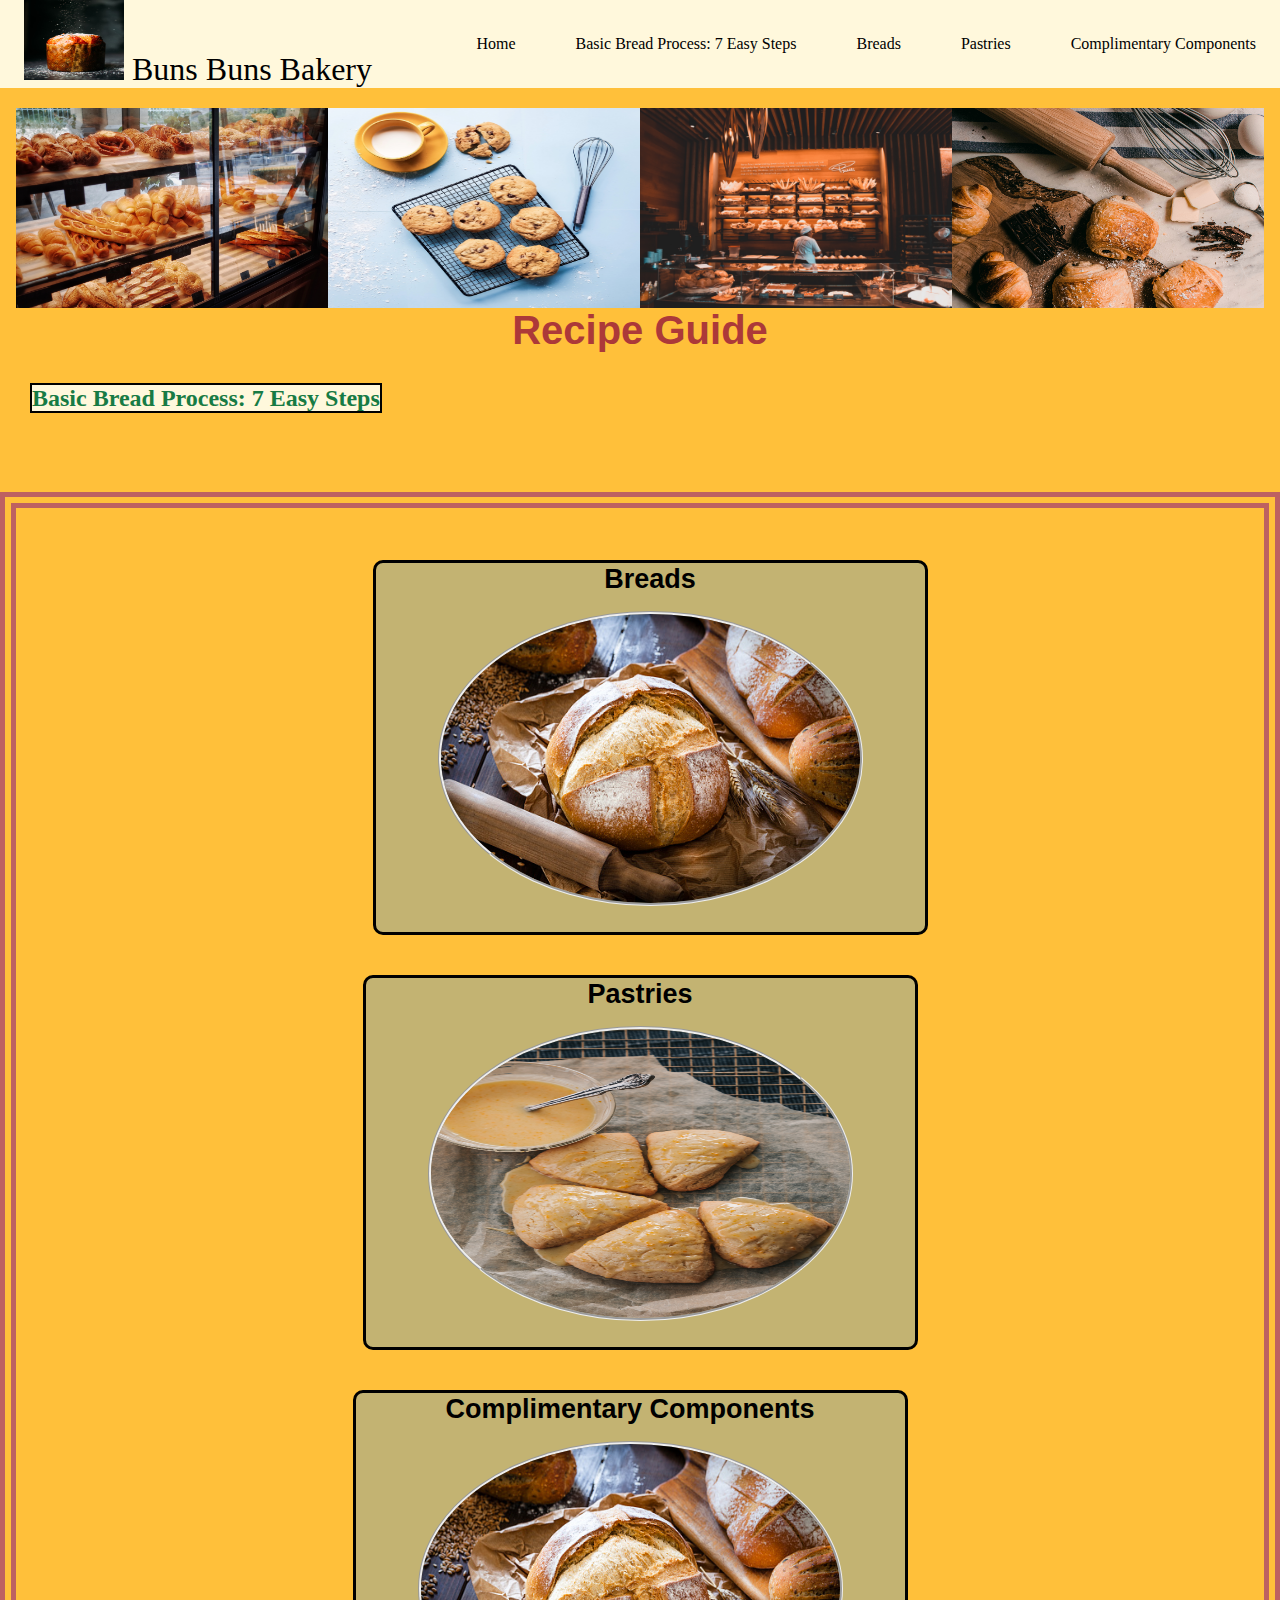
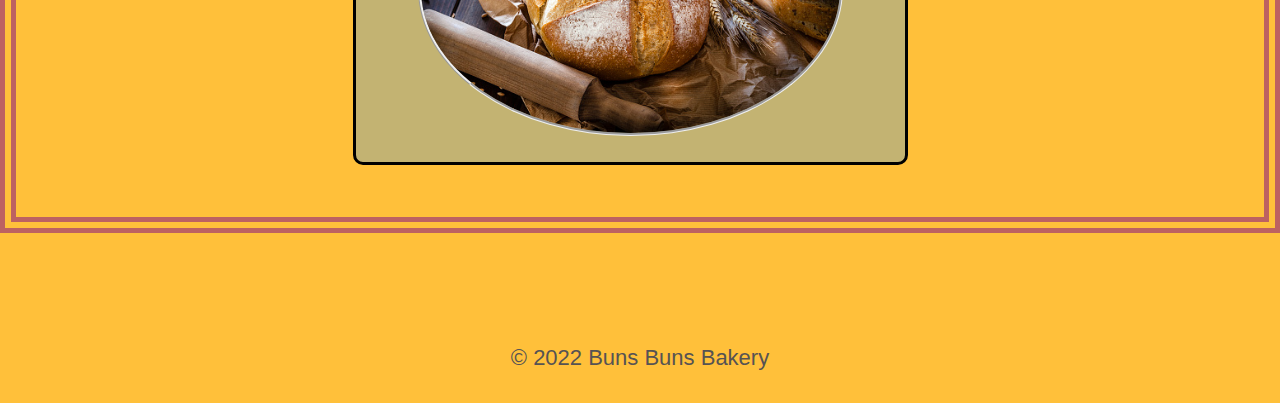
==== commit 85dde653: "minor page layout adjustments; additinal media queries; css additions on intstructions pages" ====
--- a/Pages/index.html
+++ b/Pages/index.html
@@ -95,7 +95,7 @@
 
       
         <h2>
-          <a href="/Pages/basicbreadprocess.html">Basic Bread Process: 7 Easy Steps</a>
+          <a href="/Pages/basicbreadprocess.html" class="h2homeprocess">Basic Bread Process: 7 Easy Steps</a>
         </h2> 
       
 
--- a/styles.css
+++ b/styles.css
@@ -261,7 +261,7 @@
 /* all below is start of other html docs*/  
  
 
-
+/*.grid AND media query 800px below stay together 4/18/22*/
 
 .grid{
     margin: 80px;
@@ -269,9 +269,24 @@
     grid-template-columns: repeat(3, 1fr);
     grid-gap: 60px;
     align-items: center;
-    
-}
-
+    display: flex;
+    flex-direction: row;
+   
+}
+
+@media (max-width: 800px) {
+    .grid {
+        flex-direction: column;
+    }
+}
+
+
+
+/* added padding below to adjust unbalanced sides 4/18/22*/
+.grid {
+    padding-left: 130px;
+   
+   }
 
 
 .grid > article{
@@ -391,7 +406,62 @@
     
 }
 
-
-
-
-
+.center {
+  display: block;
+  margin-left: auto;
+  margin-right: auto;
+  width: 50%;
+  height: auto;
+}
+
+@media (max-width: 768px){
+    .center {
+        width: 95%;
+      
+    }
+}
+
+.h2homeprocess:hover {
+    background-color: rgb(171, 195, 188);
+    border-radius: 20px;
+    
+}
+
+.h2homeprocess {
+    margin-left: 30px;
+    color: rgb(23, 123, 68);
+    border-style:solid;
+    border-color: black;
+    background-color: cornsilk;
+    border-width: 2px;
+}
+
+.breadcolumnleft, .pastriescolumnmiddle, .componentscolumnright, h2 a:hover {
+    
+    border-radius: 10px;
+    color: rgb(220, 231, 200);
+    border-style:solid;
+    border-color: black;
+    background-color: rgb(195, 179, 114);
+    border-width: 3px;
+    padding: 1px;
+    
+ 
+
+}
+
+.instructions p {
+    font-size: 25px;
+
+}
+
+button {
+    font-size: large;
+    margin-left: 2rem;
+}
+ #myDIV ul{ 
+     font-size: 20px;
+
+ }
+
+
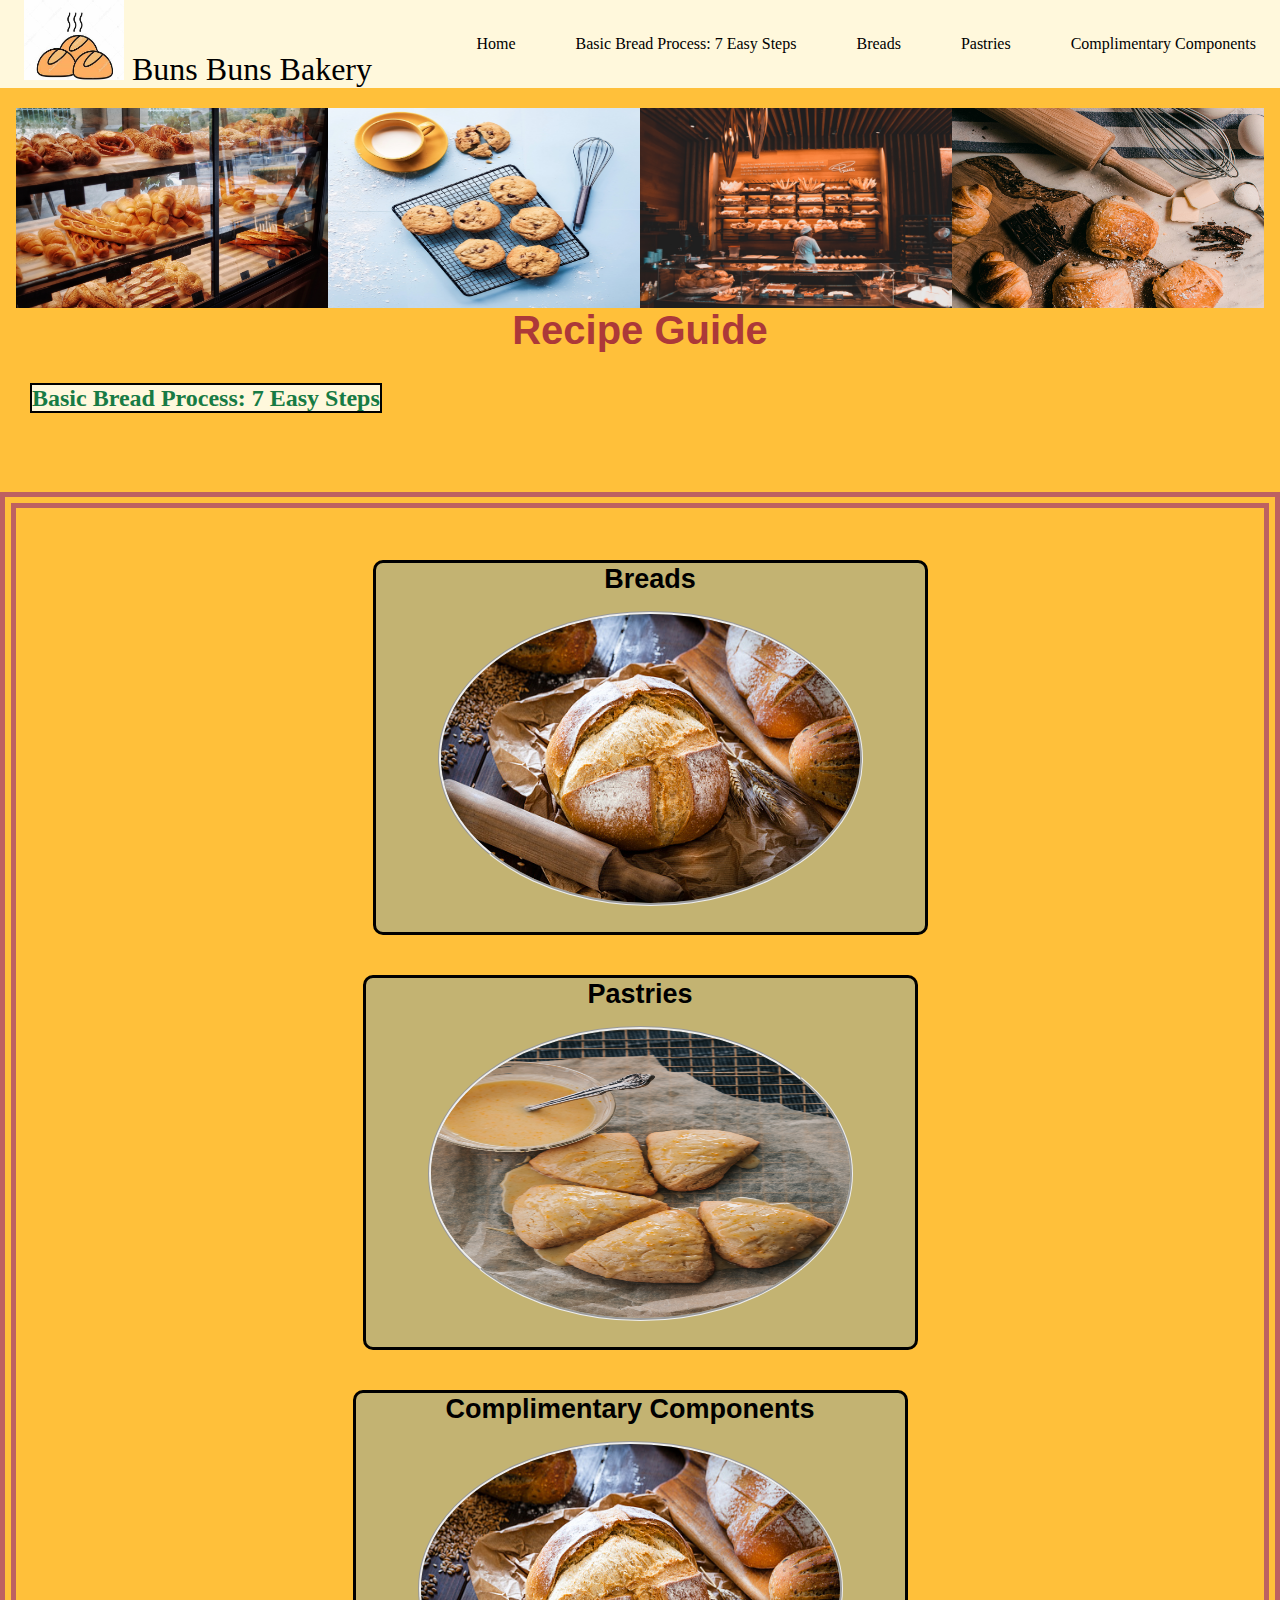
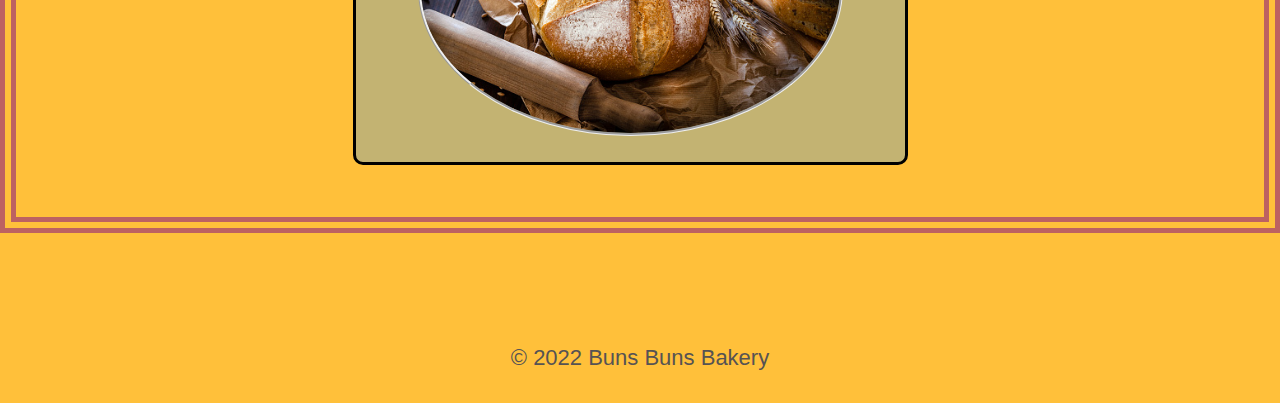
==== commit 3c65b829: "changed logo to clipart" ====
--- a/Pages/index.html
+++ b/Pages/index.html
@@ -20,7 +20,7 @@
       the <a> tag;so if you place the 'img src' after 'Buns Buns Bakery' it will show on thew right-->
     
      <a href="/Pages/index.html" class="nav-branding"> 
-        <img src="/bunlogo.png" alt="logo">   <!--placed img here so it would be on the left-->    
+        <img src="/Bread pics/hotbunslogo.jpg" alt="logo">   <!--placed img here so it would be on the left-->    
       
         Buns Buns Bakery <!----if you move img to be after this but before the <a> tsg then it will move to the <right-->
               </a>
